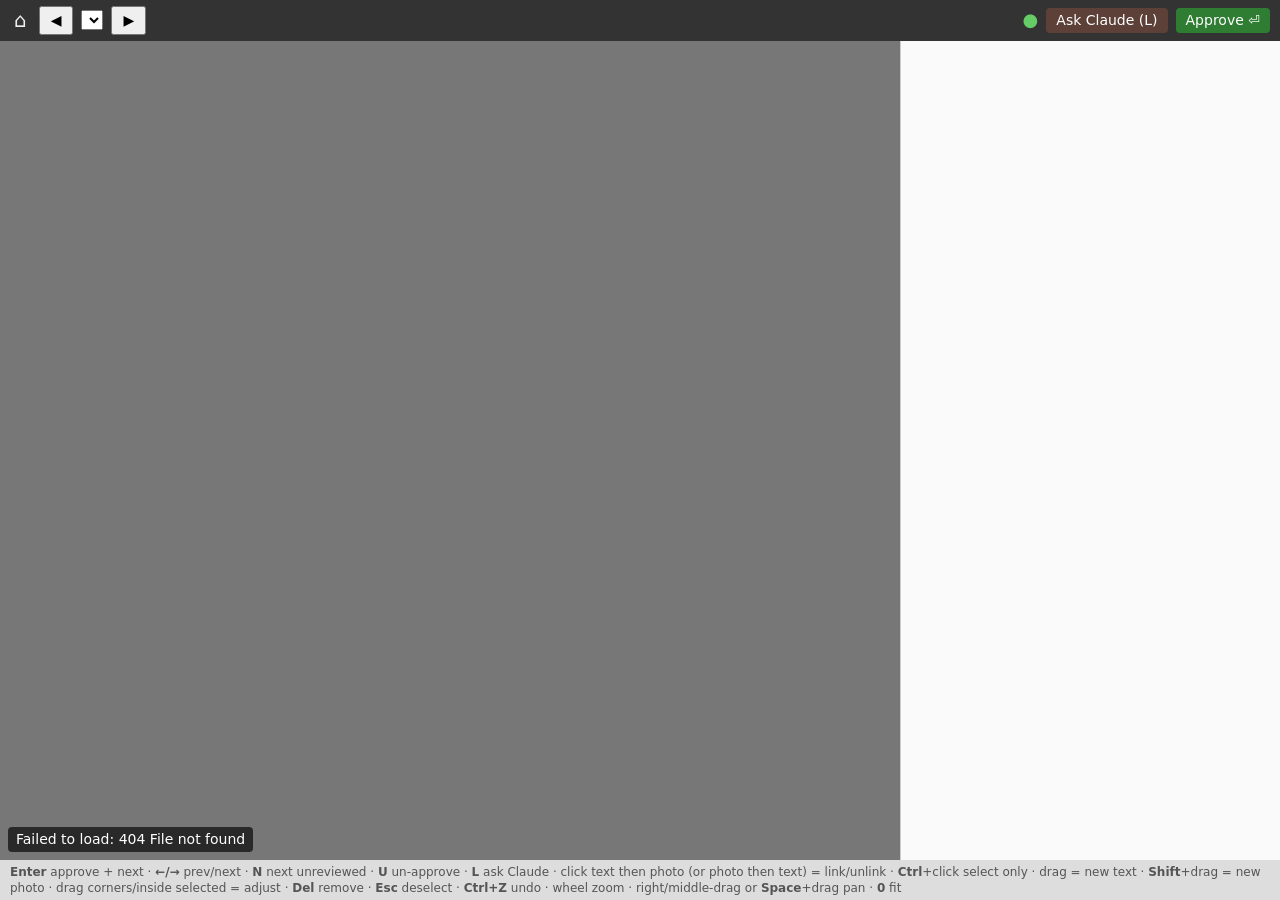
==== albumsplit/review/static/index.html @ 8d70648a "Add review web UI with start page and Claude re-reads Stage 2 of the pipeline: `python -m albumsplit" ====
<!DOCTYPE html>
<html lang="en">
<head>
<meta charset="utf-8">
<title>albumsplit review</title>
<meta name="viewport" content="width=device-width, initial-scale=1">
<link rel="icon" href="data:,">
<link rel="stylesheet" href="app.css">
</head>
<body>
<header id="bar">
  <a id="home" href="/" title="Start page: folders and detection">⌂</a>
  <button id="prev" title="Previous page (←)">◀</button>
  <select id="jump" title="Jump to page"></select>
  <button id="next" title="Next page (→)">▶</button>
  <span id="pos"></span>
  <span id="status-badge"></span>
  <span id="progress"></span>
  <span class="spacer"></span>
  <span id="save-state" title="Save state">●</span>
  <button id="ask" title="Ask Claude to read and link the captions on this page again (L)">Ask Claude (L)</button>
  <button id="approve" title="Approve and go to the next page (Enter)">Approve ⏎</button>
</header>
<main>
  <div id="stage"><canvas id="canvas"></canvas><div id="hint"></div><div id="busy" hidden></div></div>
  <aside id="panel"></aside>
</main>
<footer id="keys">
  <b>Enter</b> approve + next · <b>←/→</b> prev/next · <b>N</b> next unreviewed · <b>U</b> un-approve · <b>L</b> ask Claude ·
  click text then photo (or photo then text) = link/unlink · <b>Ctrl</b>+click select only ·
  drag = new text · <b>Shift</b>+drag = new photo · drag corners/inside selected = adjust ·
  <b>Del</b> remove · <b>Esc</b> deselect · <b>Ctrl+Z</b> undo · wheel zoom · right/middle-drag or
  <b>Space</b>+drag pan · <b>0</b> fit
</footer>
<script src="app.js"></script>
</body>
</html>
---- albumsplit/review/static/app.css ----
* { box-sizing: border-box; }
html, body { margin: 0; height: 100%; font: 14px/1.35 system-ui, sans-serif; color: #222; background: #e9e9e9; }
body { display: grid; grid-template-rows: auto 1fr auto; }
button { font: inherit; padding: 3px 10px; cursor: pointer; }

#bar { display: flex; align-items: center; gap: 8px; padding: 6px 10px; background: #333; color: #eee; }
#bar select { font: inherit; max-width: 22em; }
#bar .spacer { flex: 1; }
#pos, #progress { color: #bbb; }
#status-badge { padding: 1px 8px; border-radius: 9px; font-weight: 600; }
#status-badge.approved { background: #2e7d32; color: #fff; }
#status-badge.proposed { background: #8a6d00; color: #fff; }
#save-state { font-size: 18px; color: #6c6; }
#save-state.saving { color: #fc3; }
#save-state.error { color: #f44; }
#home { color: #eee; text-decoration: none; font-size: 20px; padding: 0 4px; }
#ask { background: #5d4037; color: #fff; border: 0; border-radius: 4px; }
#ask:disabled, button.ask:disabled { opacity: .5; cursor: wait; }
button.ask { margin-left: 4px; padding: 0 8px; font-size: 12px; }
#busy { position: absolute; left: 50%; top: 16px; transform: translateX(-50%); padding: 8px 16px;
        border-radius: 6px; background: rgba(93,64,55,.92); color: #fff; font-weight: 600; }
#approve { background: #2e7d32; color: #fff; border: 0; border-radius: 4px; }

main { display: grid; grid-template-columns: 1fr 380px; min-height: 0; }
#stage { position: relative; overflow: hidden; background: #777; }
#canvas { display: block; width: 100%; height: 100%; }
#hint { position: absolute; left: 8px; bottom: 8px; padding: 3px 8px; border-radius: 4px;
        background: rgba(0,0,0,.65); color: #fff; pointer-events: none; }
#hint:empty { display: none; }

#panel { overflow-y: auto; padding: 10px; background: #fafafa; border-left: 1px solid #ccc; }
#panel h3 { margin: 12px 0 6px; font-size: 13px; text-transform: uppercase; color: #666; }
.issue { padding: 5px 8px; margin-bottom: 4px; background: #fdecea; border-left: 3px solid #c62828; }
.issue button { float: right; padding: 0 6px; }
.card { padding: 8px; margin-bottom: 8px; background: #fff; border: 1px solid #ddd; border-left: 6px solid;
        border-radius: 3px; }
.card.selected { box-shadow: 0 0 0 2px #333; }
.card .head { display: flex; align-items: center; gap: 6px; margin-bottom: 4px; cursor: pointer; }
.card .head b { flex: 1; }
.card label { display: block; font-size: 12px; color: #666; margin-top: 4px; }
.row { display: flex; gap: 4px; align-items: start; }
.row > textarea, .row > input { flex: 1; }
textarea, input[type=text] { width: 100%; font: inherit; padding: 3px 5px; border: 1px solid #bbb; border-radius: 3px; }
textarea { resize: vertical; min-height: 2.6em; }
input:invalid { border-color: #d32f2f; background: #fff3f3; }
.derived { color: #888; font-style: italic; }
.reset { padding: 0 6px; }
.chips { margin-top: 4px; font-size: 12px; color: #555; }
.chip { display: inline-block; padding: 0 6px; margin: 2px 2px 0 0; border: 1px solid #aaa; border-radius: 9px;
        background: #f3f3f3; cursor: pointer; }
.chip.on { background: #333; color: #fff; border-color: #333; }
.review { color: #b26a00; font-weight: 600; }
.muted { color: #888; }

#keys { padding: 4px 10px; font-size: 12px; color: #555; background: #ddd; }
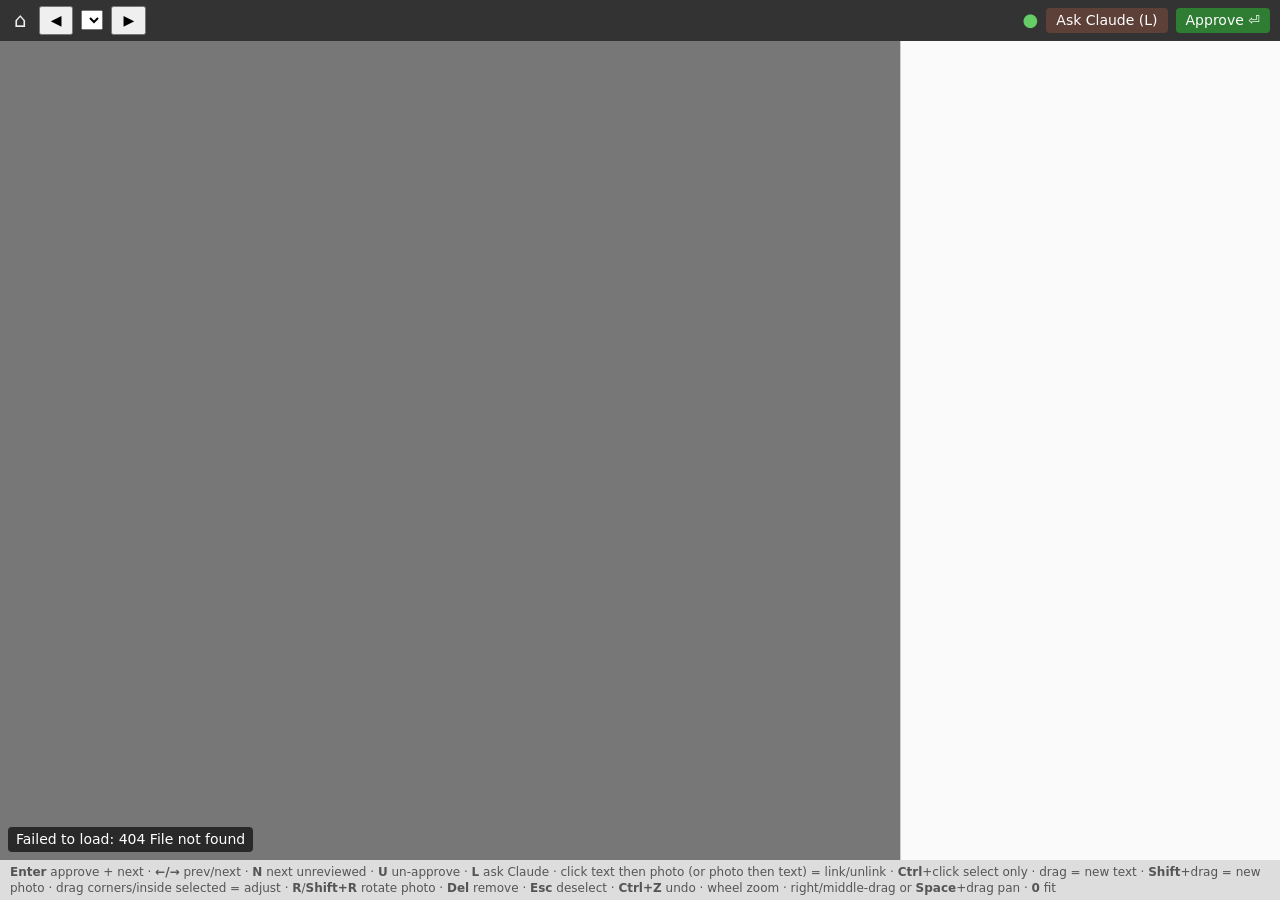
==== commit 429a59f8: "Add export stage, Claude batch mode and model choice on the start page Export (stage 3): `python -m " ====
--- a/albumsplit/review/static/index.html
+++ b/albumsplit/review/static/index.html
@@ -29,6 +29,7 @@
   <b>Enter</b> approve + next · <b>←/→</b> prev/next · <b>N</b> next unreviewed · <b>U</b> un-approve · <b>L</b> ask Claude ·
   click text then photo (or photo then text) = link/unlink · <b>Ctrl</b>+click select only ·
   drag = new text · <b>Shift</b>+drag = new photo · drag corners/inside selected = adjust ·
+  <b>R</b>/<b>Shift+R</b> rotate photo ·
   <b>Del</b> remove · <b>Esc</b> deselect · <b>Ctrl+Z</b> undo · wheel zoom · right/middle-drag or
   <b>Space</b>+drag pan · <b>0</b> fit
 </footer>
--- a/albumsplit/review/static/app.css
+++ b/albumsplit/review/static/app.css
@@ -53,3 +53,4 @@
 .muted { color: #888; }
 
 #keys { padding: 4px 10px; font-size: 12px; color: #555; background: #ddd; }
+.card .head button.rotate { padding: 0 6px; font-size: 12px; min-width: 28px; }
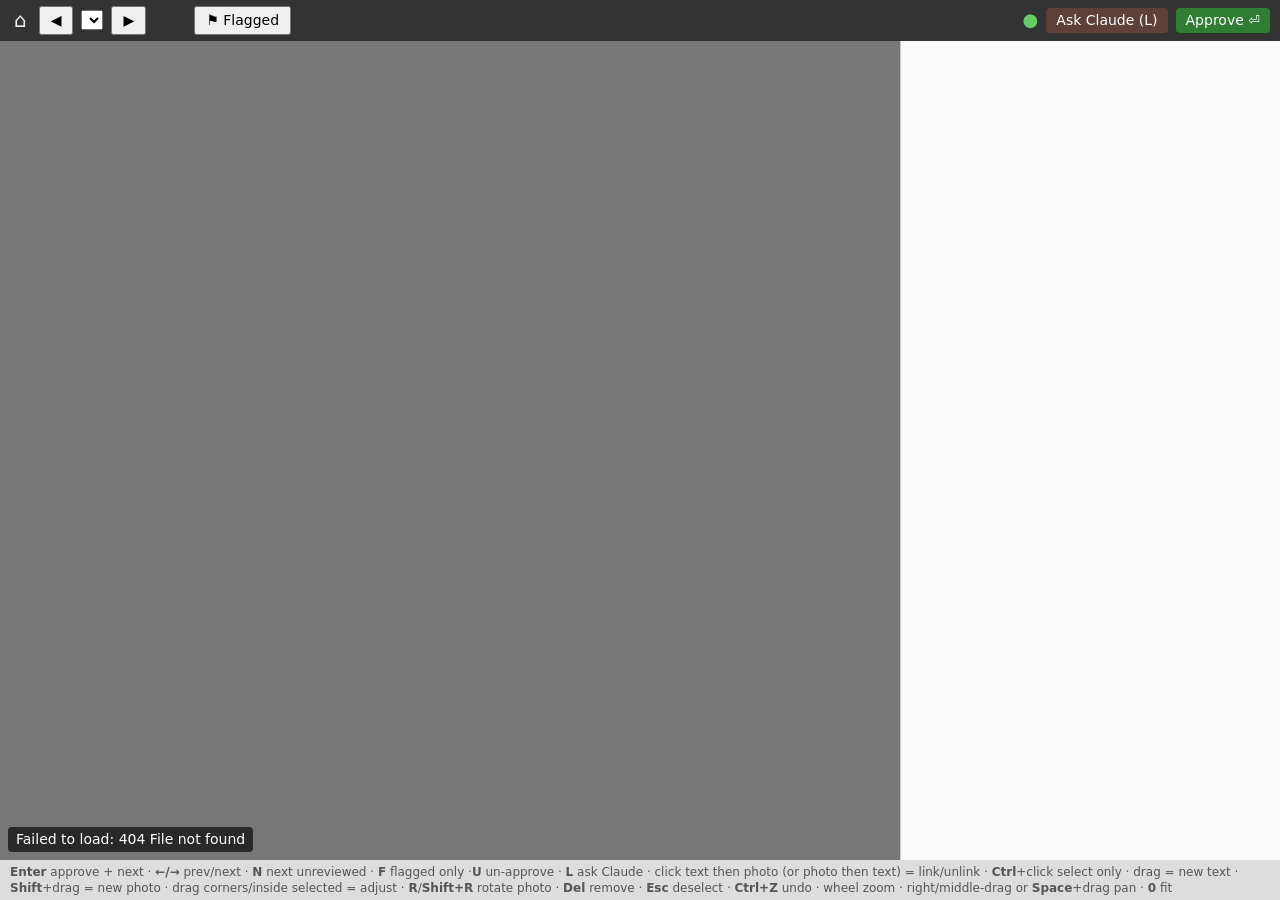
==== commit cec26af7: "Add a Flagged filter to the review page The ⚑ Flagged button (F) limits navigation (←/→, N, Enter, j" ====
--- a/albumsplit/review/static/index.html
+++ b/albumsplit/review/static/index.html
@@ -16,6 +16,7 @@
   <span id="pos"></span>
   <span id="status-badge"></span>
   <span id="progress"></span>
+  <button id="flagged" title="Only show pages flagged for a check (F)">⚑ Flagged</button>
   <span class="spacer"></span>
   <span id="save-state" title="Save state">●</span>
   <button id="ask" title="Ask Claude to read and link the captions on this page again (L)">Ask Claude (L)</button>
@@ -26,7 +27,7 @@
   <aside id="panel"></aside>
 </main>
 <footer id="keys">
-  <b>Enter</b> approve + next · <b>←/→</b> prev/next · <b>N</b> next unreviewed · <b>U</b> un-approve · <b>L</b> ask Claude ·
+  <b>Enter</b> approve + next · <b>←/→</b> prev/next · <b>N</b> next unreviewed · <b>F</b> flagged only ·<b>U</b> un-approve · <b>L</b> ask Claude ·
   click text then photo (or photo then text) = link/unlink · <b>Ctrl</b>+click select only ·
   drag = new text · <b>Shift</b>+drag = new photo · drag corners/inside selected = adjust ·
   <b>R</b>/<b>Shift+R</b> rotate photo ·
--- a/albumsplit/review/static/app.css
+++ b/albumsplit/review/static/app.css
@@ -7,6 +7,7 @@
 #bar select { font: inherit; max-width: 22em; }
 #bar .spacer { flex: 1; }
 #pos, #progress { color: #bbb; }
+#flagged.on { background: #ffa000; color: #000; }
 #status-badge { padding: 1px 8px; border-radius: 9px; font-weight: 600; }
 #status-badge.approved { background: #2e7d32; color: #fff; }
 #status-badge.proposed { background: #8a6d00; color: #fff; }
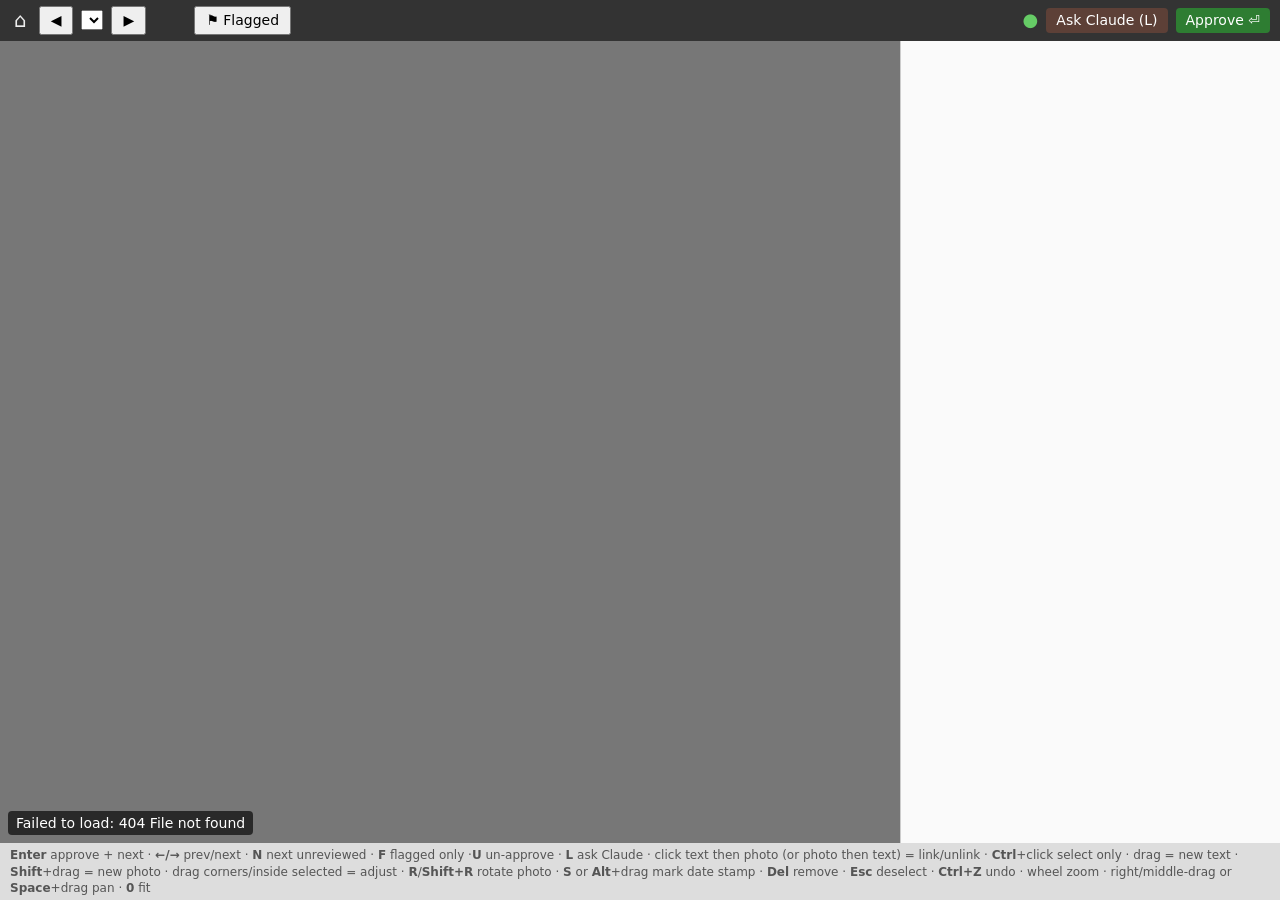
==== commit a90198bb: "Mark missed date stamps in review for Claude to read S / Alt+drag / "Mark stamp" saves a box (turned" ====
--- a/albumsplit/review/static/index.html
+++ b/albumsplit/review/static/index.html
@@ -30,7 +30,7 @@
   <b>Enter</b> approve + next · <b>←/→</b> prev/next · <b>N</b> next unreviewed · <b>F</b> flagged only ·<b>U</b> un-approve · <b>L</b> ask Claude ·
   click text then photo (or photo then text) = link/unlink · <b>Ctrl</b>+click select only ·
   drag = new text · <b>Shift</b>+drag = new photo · drag corners/inside selected = adjust ·
-  <b>R</b>/<b>Shift+R</b> rotate photo ·
+  <b>R</b>/<b>Shift+R</b> rotate photo · <b>S</b> or <b>Alt</b>+drag mark date stamp ·
   <b>Del</b> remove · <b>Esc</b> deselect · <b>Ctrl+Z</b> undo · wheel zoom · right/middle-drag or
   <b>Space</b>+drag pan · <b>0</b> fit
 </footer>
--- a/albumsplit/review/static/app.css
+++ b/albumsplit/review/static/app.css
@@ -55,3 +55,5 @@
 
 #keys { padding: 4px 10px; font-size: 12px; color: #555; background: #ddd; }
 .card .head button.rotate { padding: 0 6px; font-size: 12px; min-width: 28px; }
+.guessed { color: #b35c00; font-weight: 600; }
+.chips .reason { font-size: 11px; margin-top: 1px; }
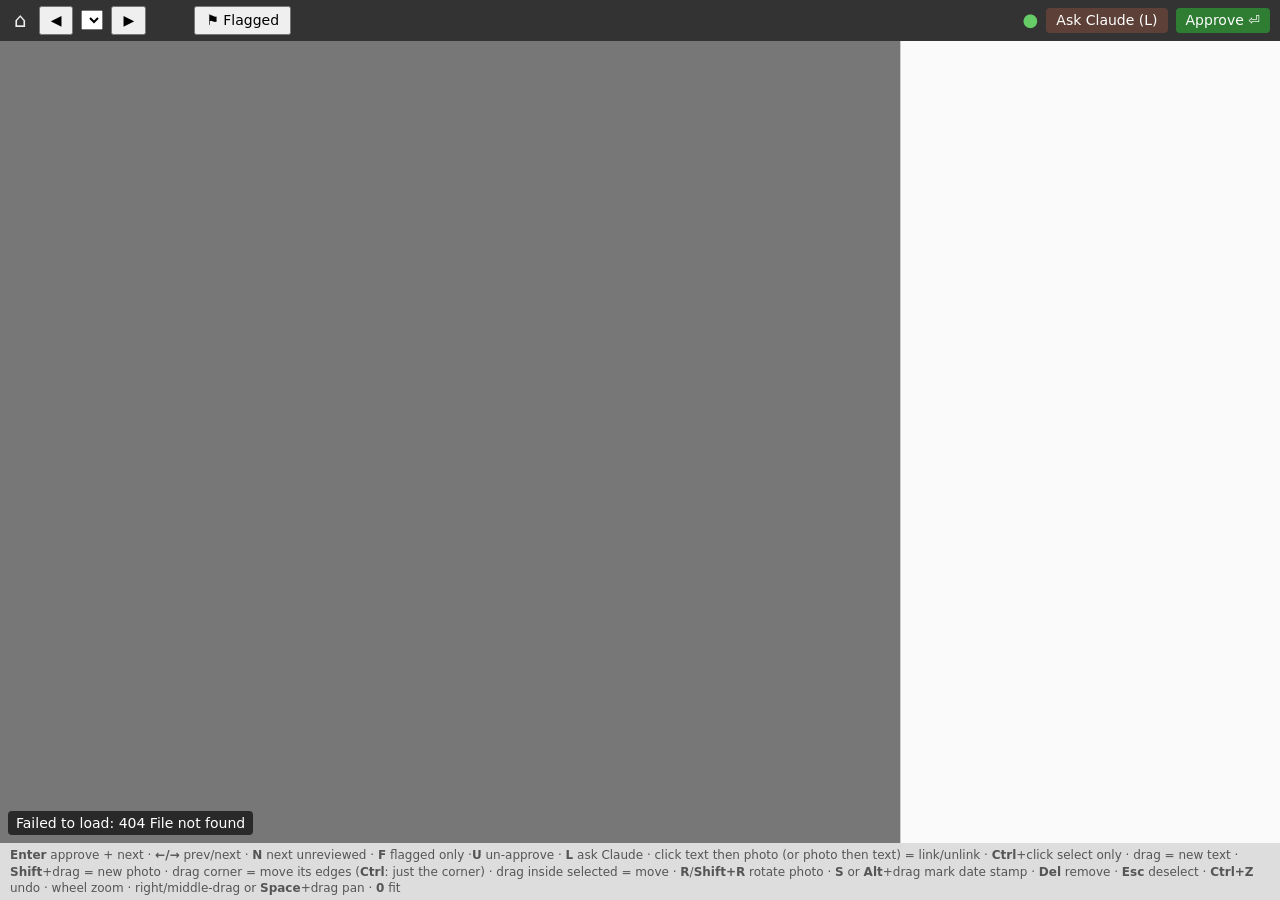
==== commit 3011e1a3: "Dragging a photo corner moves both edges that meet there Each edge stays parallel to itself, so the " ====
--- a/albumsplit/review/static/index.html
+++ b/albumsplit/review/static/index.html
@@ -29,10 +29,11 @@
 <footer id="keys">
   <b>Enter</b> approve + next · <b>←/→</b> prev/next · <b>N</b> next unreviewed · <b>F</b> flagged only ·<b>U</b> un-approve · <b>L</b> ask Claude ·
   click text then photo (or photo then text) = link/unlink · <b>Ctrl</b>+click select only ·
-  drag = new text · <b>Shift</b>+drag = new photo · drag corners/inside selected = adjust ·
+  drag = new text · <b>Shift</b>+drag = new photo · drag corner = move its edges (<b>Ctrl</b>: just the corner) · drag inside selected = move ·
   <b>R</b>/<b>Shift+R</b> rotate photo · <b>S</b> or <b>Alt</b>+drag mark date stamp ·
   <b>Del</b> remove · <b>Esc</b> deselect · <b>Ctrl+Z</b> undo · wheel zoom · right/middle-drag or
   <b>Space</b>+drag pan · <b>0</b> fit
+  <span id="version"></span>
 </footer>
 <script src="app.js"></script>
 </body>
--- a/albumsplit/review/static/app.css
+++ b/albumsplit/review/static/app.css
@@ -54,6 +54,7 @@
 .muted { color: #888; }
 
 #keys { padding: 4px 10px; font-size: 12px; color: #555; background: #ddd; }
+#version { float: right; color: #888; }
 .card .head button.rotate { padding: 0 6px; font-size: 12px; min-width: 28px; }
 .guessed { color: #b35c00; font-weight: 600; }
 .chips .reason { font-size: 11px; margin-top: 1px; }
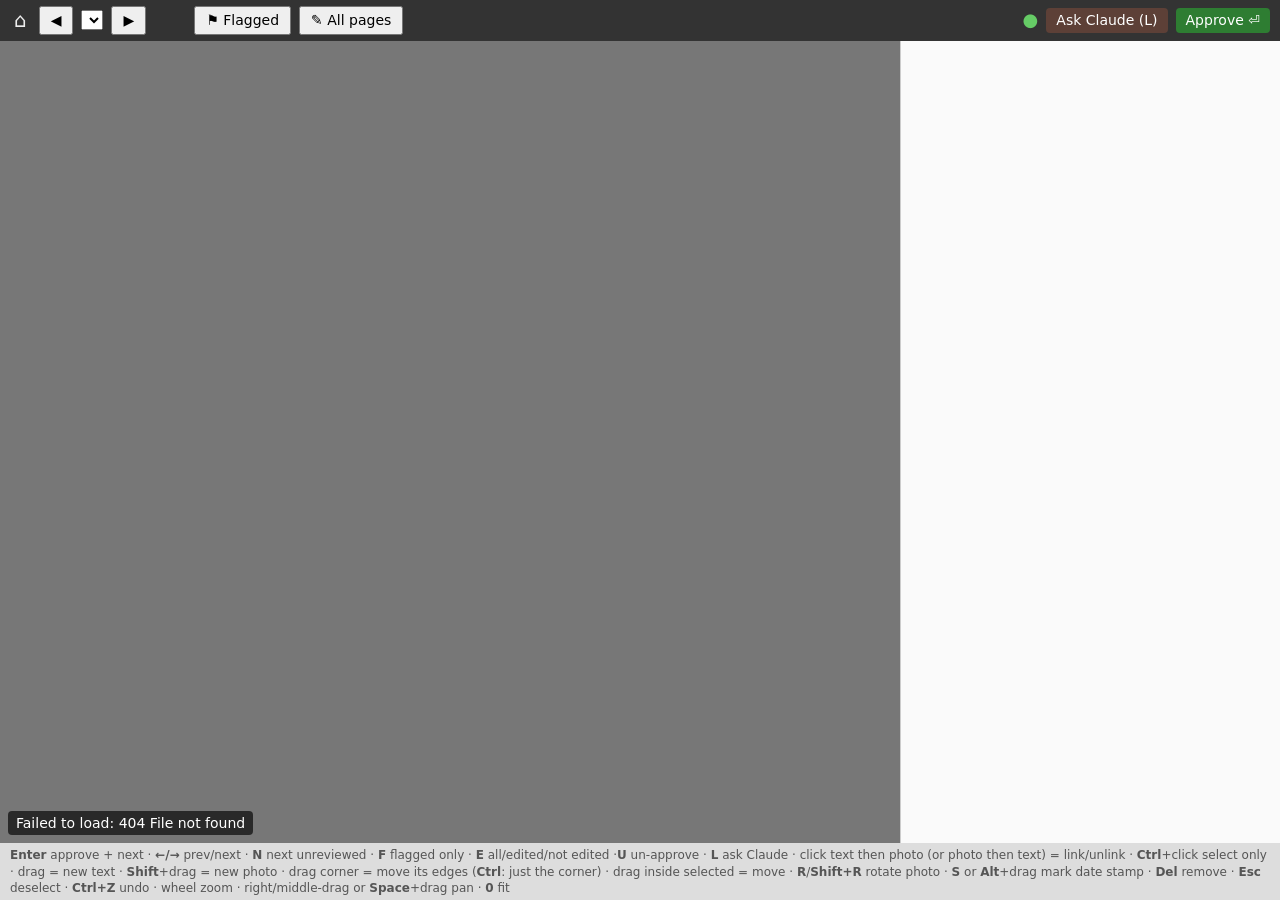
==== commit 27096465: "Filter review pages by edited / not edited The new ✎ button (E) cycles all pages -> only edited -> o" ====
--- a/albumsplit/review/static/index.html
+++ b/albumsplit/review/static/index.html
@@ -17,6 +17,7 @@
   <span id="status-badge"></span>
   <span id="progress"></span>
   <button id="flagged" title="Only show pages flagged for a check (F)">⚑ Flagged</button>
+  <button id="edited" title="Show all pages, only edited ones, or only ones not edited (E)">✎ All pages</button>
   <span class="spacer"></span>
   <span id="save-state" title="Save state">●</span>
   <button id="ask" title="Ask Claude to read and link the captions on this page again (L)">Ask Claude (L)</button>
@@ -27,7 +28,7 @@
   <aside id="panel"></aside>
 </main>
 <footer id="keys">
-  <b>Enter</b> approve + next · <b>←/→</b> prev/next · <b>N</b> next unreviewed · <b>F</b> flagged only ·<b>U</b> un-approve · <b>L</b> ask Claude ·
+  <b>Enter</b> approve + next · <b>←/→</b> prev/next · <b>N</b> next unreviewed · <b>F</b> flagged only · <b>E</b> all/edited/not edited ·<b>U</b> un-approve · <b>L</b> ask Claude ·
   click text then photo (or photo then text) = link/unlink · <b>Ctrl</b>+click select only ·
   drag = new text · <b>Shift</b>+drag = new photo · drag corner = move its edges (<b>Ctrl</b>: just the corner) · drag inside selected = move ·
   <b>R</b>/<b>Shift+R</b> rotate photo · <b>S</b> or <b>Alt</b>+drag mark date stamp ·
--- a/albumsplit/review/static/app.css
+++ b/albumsplit/review/static/app.css
@@ -8,6 +8,7 @@
 #bar .spacer { flex: 1; }
 #pos, #progress { color: #bbb; }
 #flagged.on { background: #ffa000; color: #000; }
+#edited.on { background: #42a5f5; color: #000; }
 #status-badge { padding: 1px 8px; border-radius: 9px; font-weight: 600; }
 #status-badge.approved { background: #2e7d32; color: #fff; }
 #status-badge.proposed { background: #8a6d00; color: #fff; }
